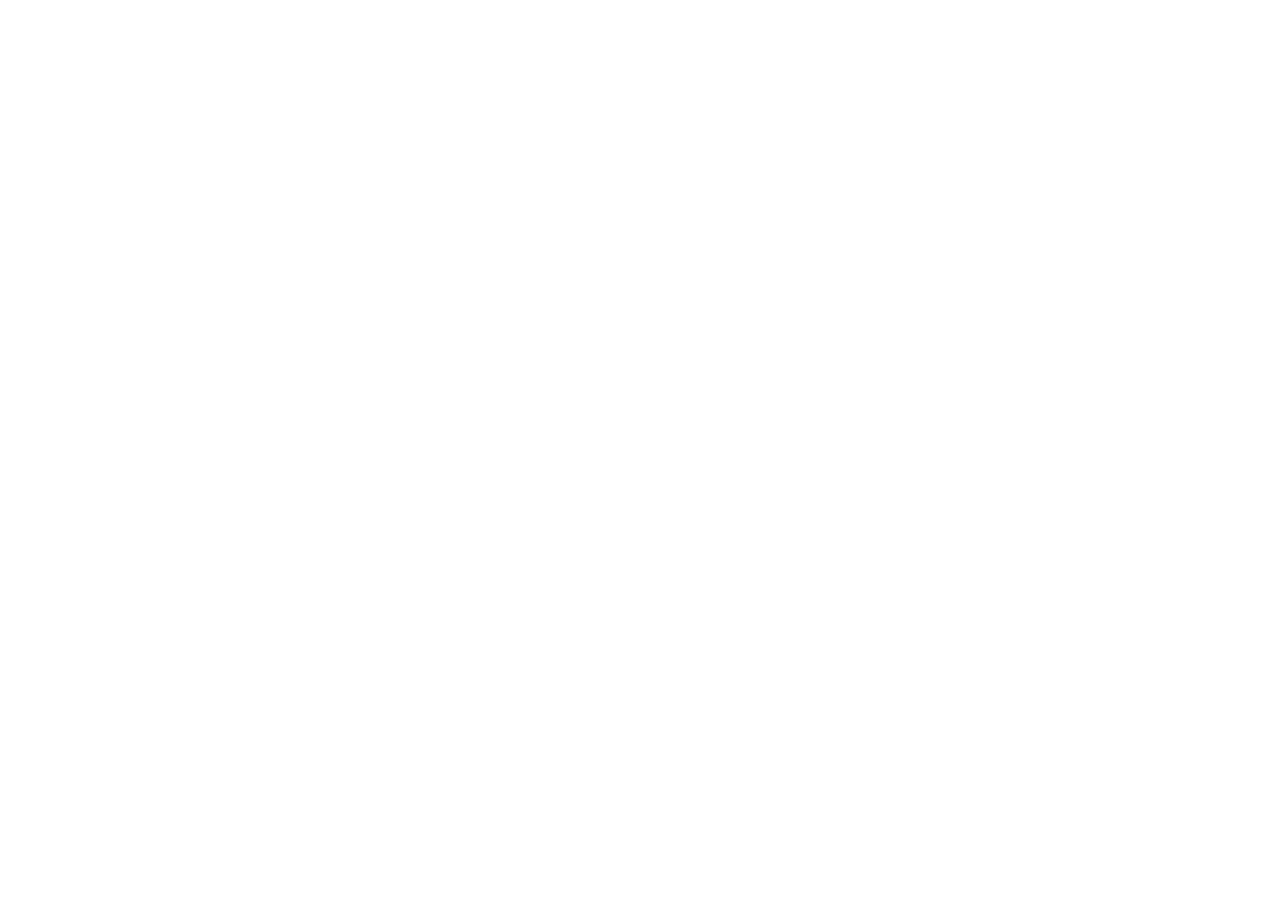
==== index.html @ c1f6a422 "Initial commit" ====
<!doctype html>
<html>

<head>
  <meta charset="utf-8">

  <title></title>

  <meta name="viewport" content="width=device-width, initial-scale=1">

  <!-- Load Styles -->
  <link rel="stylesheet" href="css/reset.css">
  <link rel="stylesheet" href="css/styles.css">

</head>

<body>
  <!-- Add your content here -->

  <!-- Load Scripts -->
  <script src="js/scripts.js"></script>

</body>

</html>
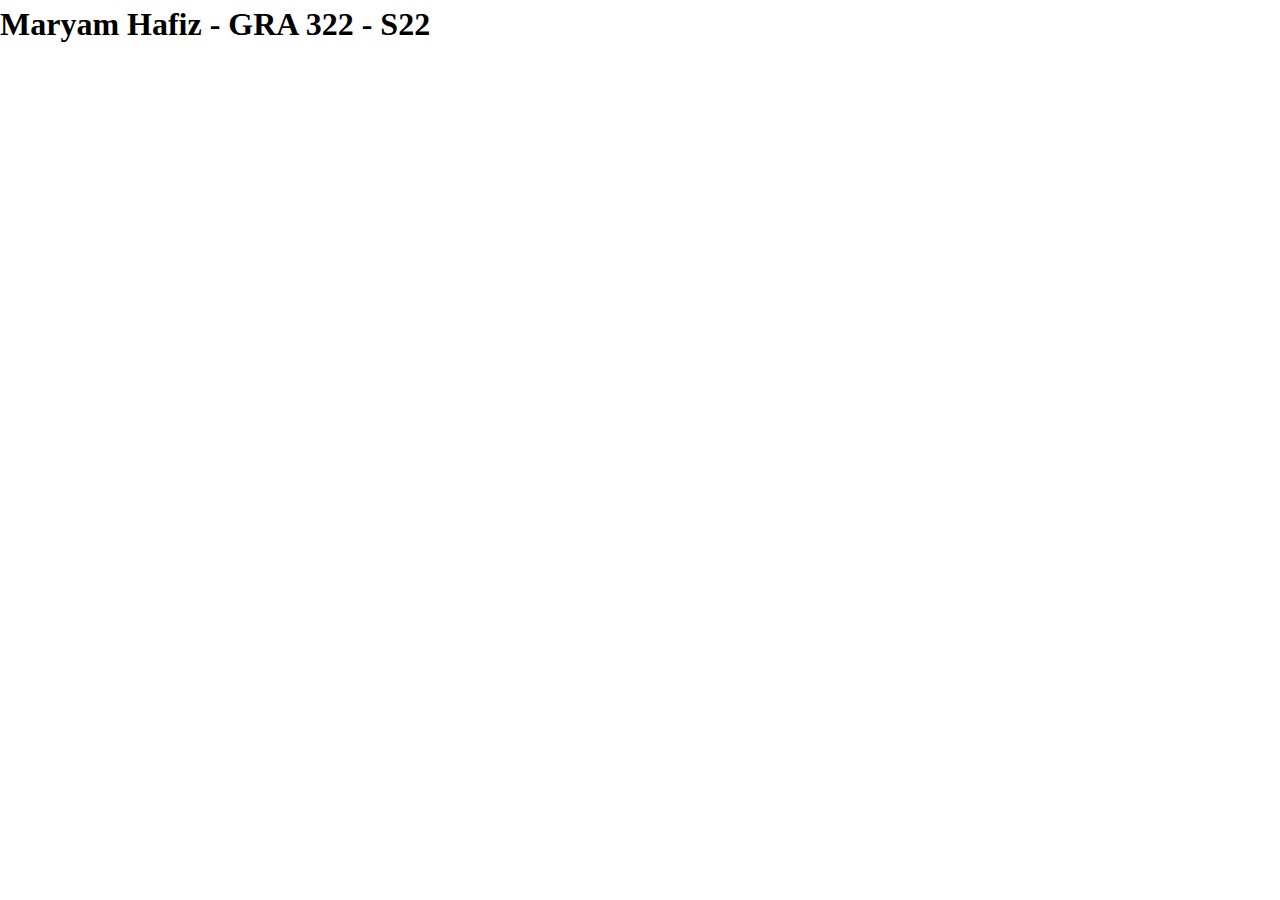
==== commit d5a246a0: "Add page title" ====
--- a/index.html
+++ b/index.html
@@ -4,7 +4,7 @@
 <head>
   <meta charset="utf-8">
 
-  <title></title>
+  <title>Maryam Hafiz - GRA 322 - S22</title>
 
   <meta name="viewport" content="width=device-width, initial-scale=1">
 
@@ -16,6 +16,7 @@
 
 <body>
   <!-- Add your content here -->
+  <h1>Maryam Hafiz - GRA 322 - S22</h1>
 
   <!-- Load Scripts -->
   <script src="js/scripts.js"></script>
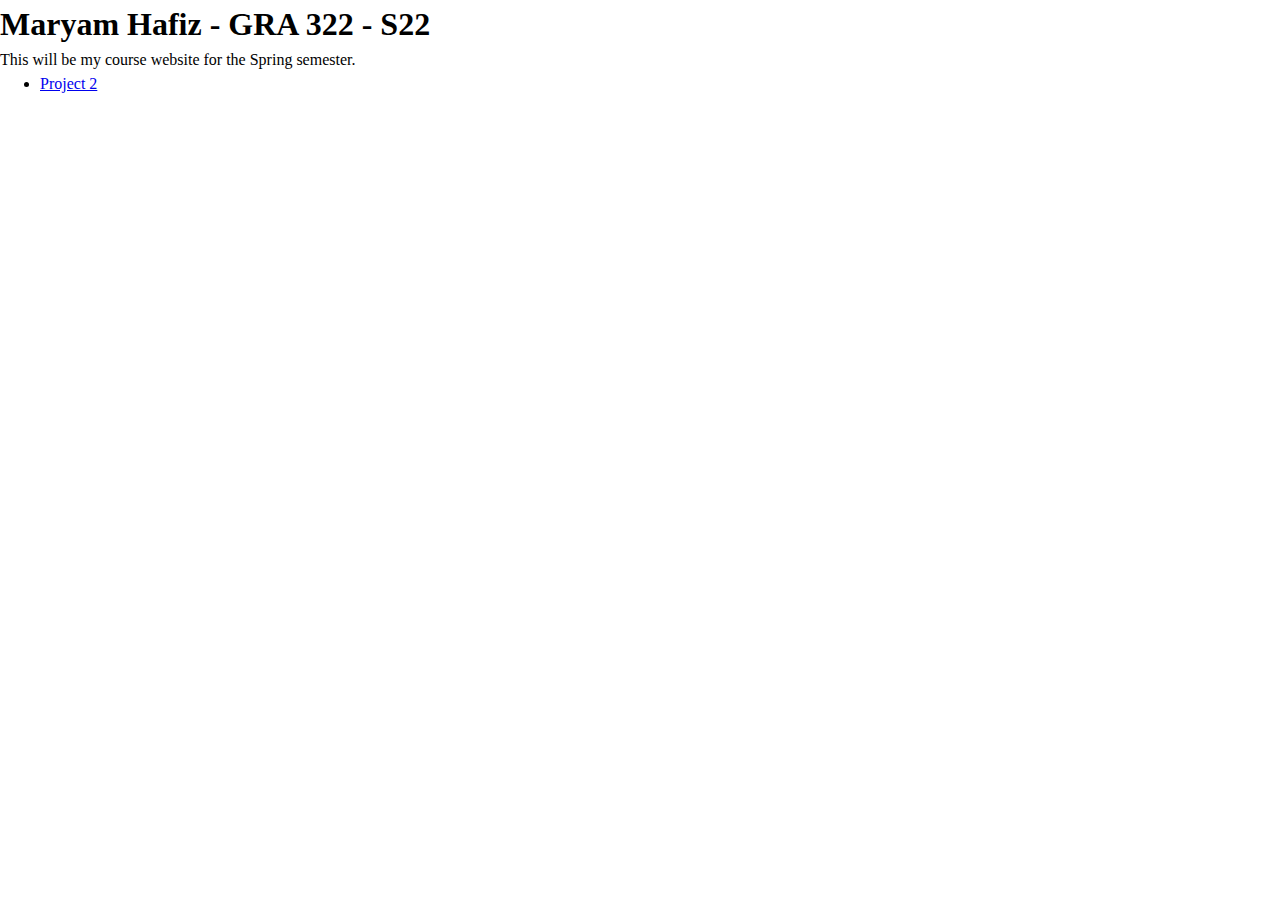
==== commit 1e717c16: "project 2" ====
--- a/index.html
+++ b/index.html
@@ -17,6 +17,10 @@
 <body>
   <!-- Add your content here -->
   <h1>Maryam Hafiz - GRA 322 - S22</h1>
+  <p>This will be my course website for the Spring semester.</p>
+  <ul>
+    <li><a href="/project-2" title="Project 2">Project 2</a></li>
+  </ul>
 
   <!-- Load Scripts -->
   <script src="js/scripts.js"></script>
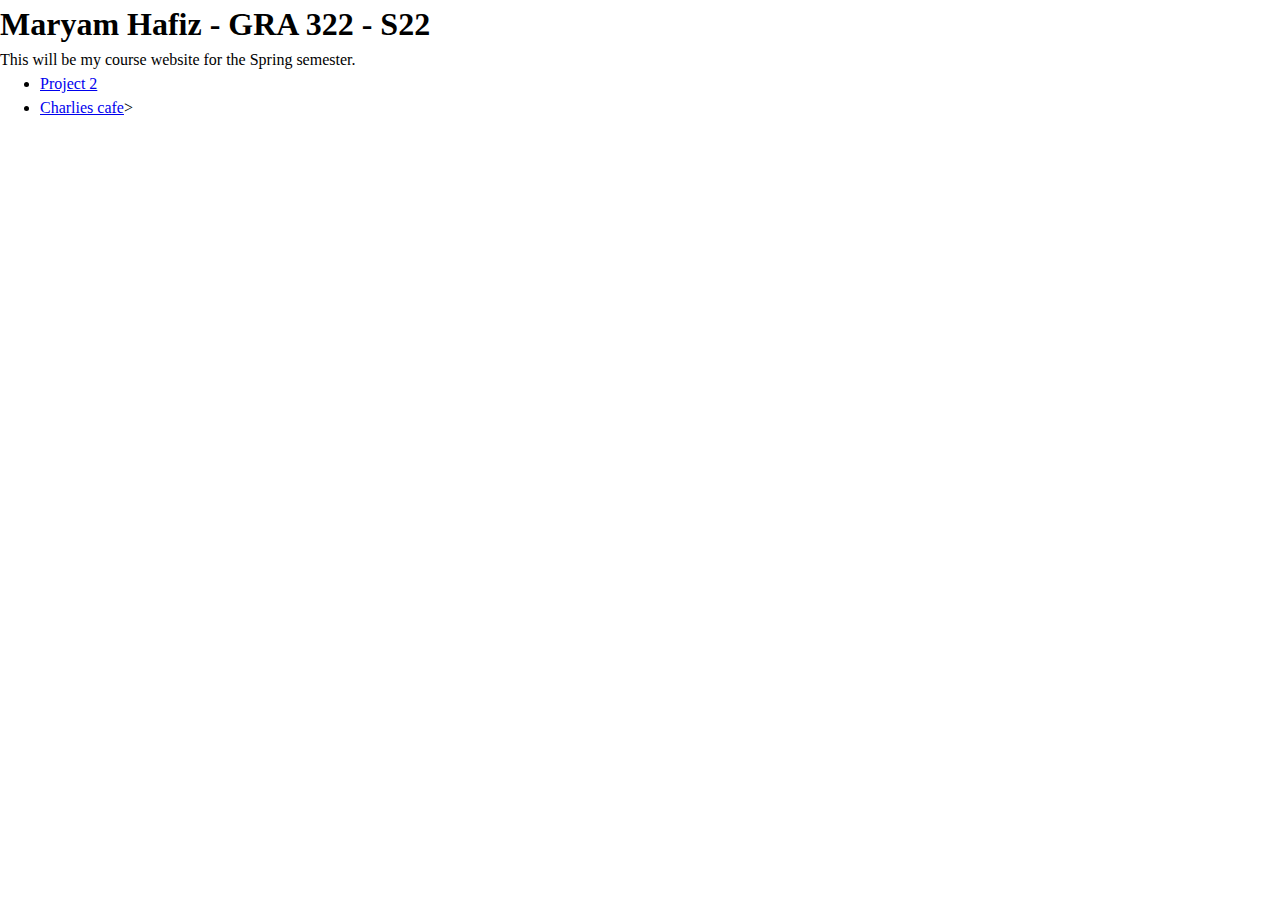
==== commit d8525c09: "charlies" ====
--- a/index.html
+++ b/index.html
@@ -20,6 +20,7 @@
   <p>This will be my course website for the Spring semester.</p>
   <ul>
     <li><a href="/project-2" title="Project 2">Project 2</a></li>
+    <li> <a href="/Charlies-cafe" title="Charlies cafe">Charlies cafe</a>> </li>
   </ul>
 
   <!-- Load Scripts -->
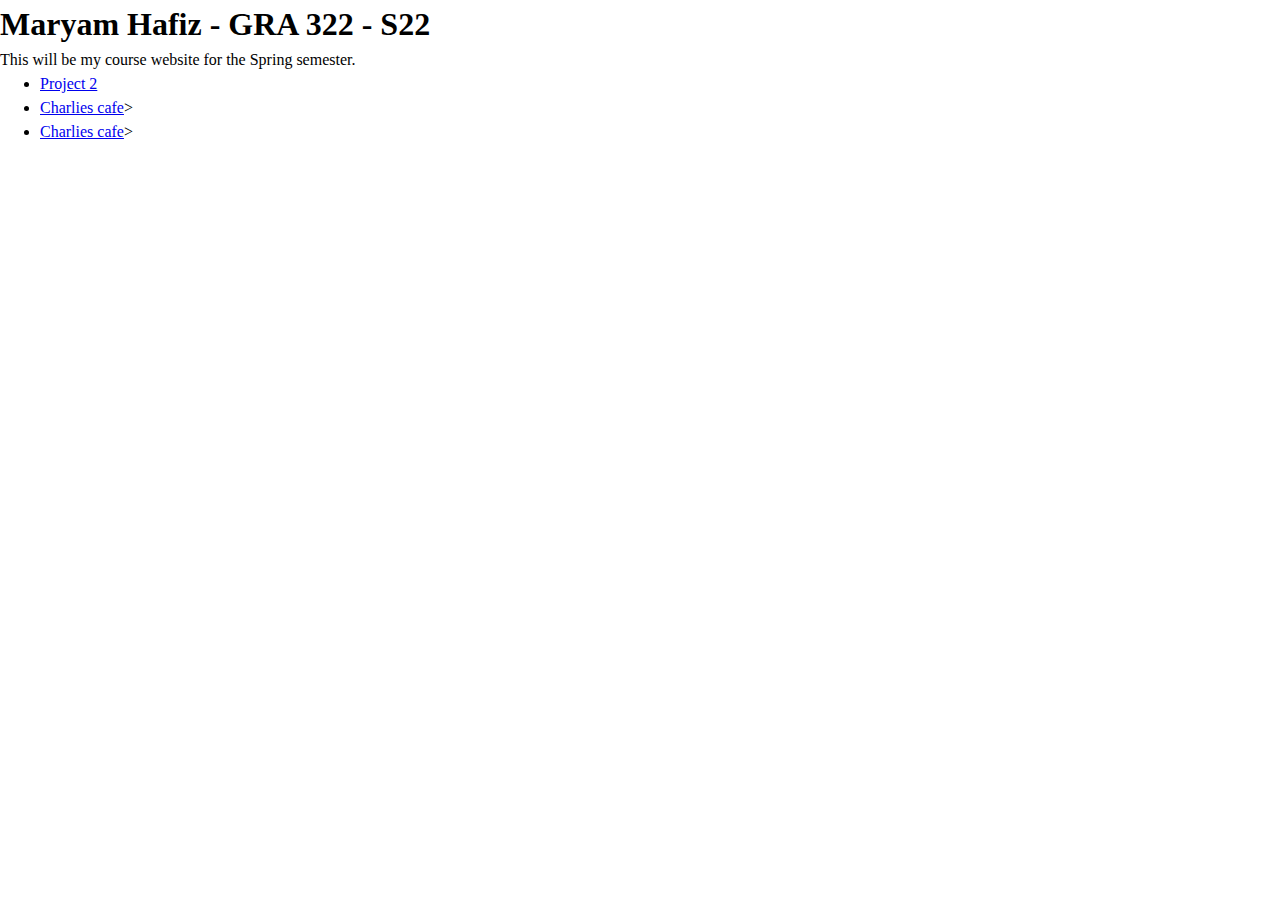
==== commit 1cfecb31: "website" ====
--- a/index.html
+++ b/index.html
@@ -21,6 +21,8 @@
   <ul>
     <li><a href="/project-2" title="Project 2">Project 2</a></li>
     <li> <a href="/Charlies-cafe" title="Charlies cafe">Charlies cafe</a>> </li>
+    <li> <a href="/Program-book" title="Program Book">Charlies cafe</a>> </li>
+
   </ul>
 
   <!-- Load Scripts -->
